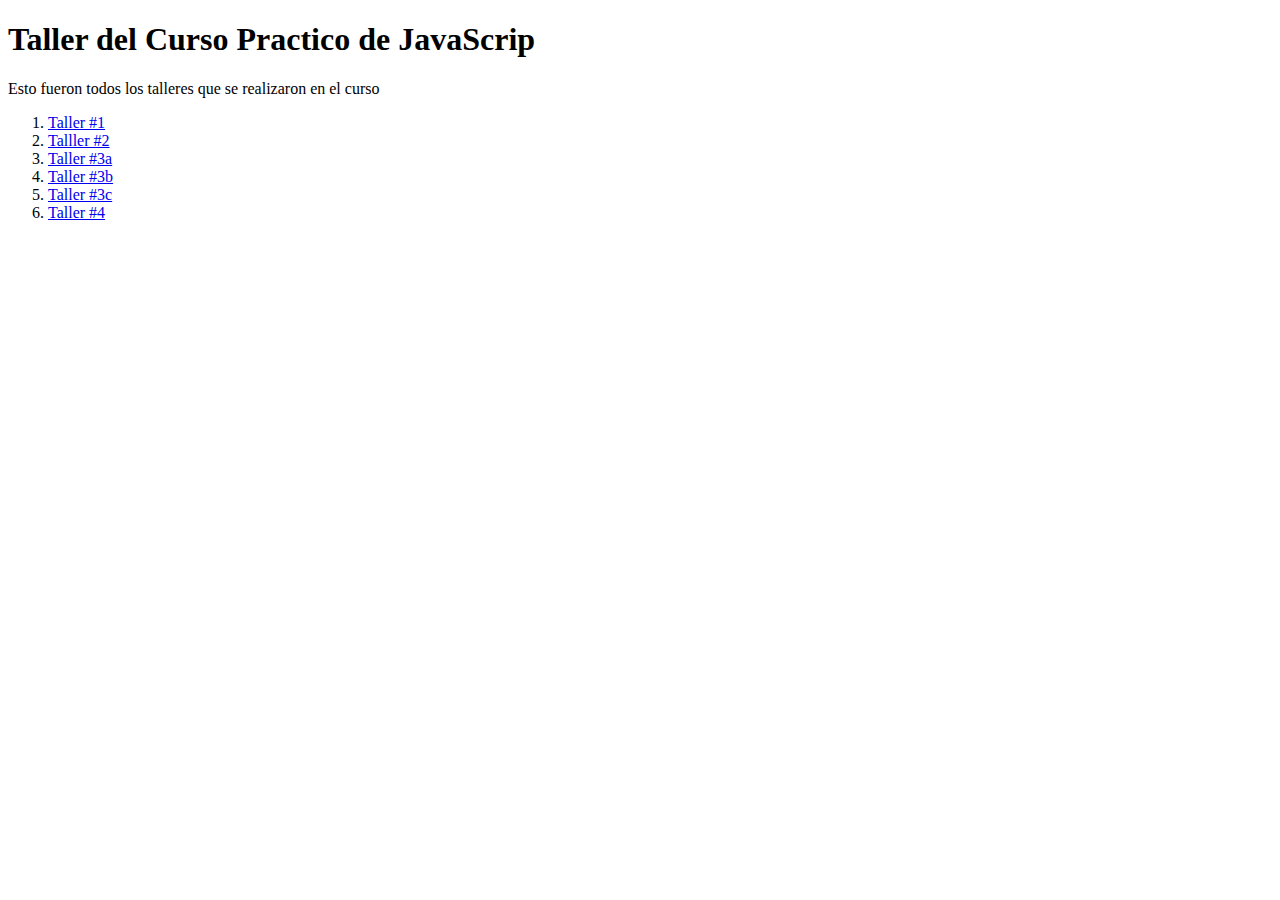
==== index.html @ fb4a749b "agregando la pagina principal delcurso" ====
<!DOCTYPE html>
<html lang="en">
<head>
    <meta charset="UTF-8">
    <meta http-equiv="X-UA-Compatible" content="IE=edge">
    <meta name="viewport" content="width=device-width, initial-scale=1.0">
    <title>Document</title>
</head>
<body>
    <h1>Taller del Curso Practico de JavaScrip</h1> 
    <p>Esto fueron todos los talleres que se realizaron en el curso</p>

    <section>
        <nav>
            <ol>
                <li><a href="./figuras/figuras.html">Taller #1</a></li>
                <li><a href="./descuentos/descuento.html">Talller #2</a></li>
                <li><a href="./promedio/promedio.html">Taller #3a</a></li>
                <li><a href="./media-aritmetica/mediana.html">Taller #3b</a></li>
                <li><a href="./moda/moda.html">Taller #3c</a></li>
                <li><a href="./salarios/salarios.html">Taller #4</a></li>
            </ol>
        </nav>
    </section>
</body>
</html>
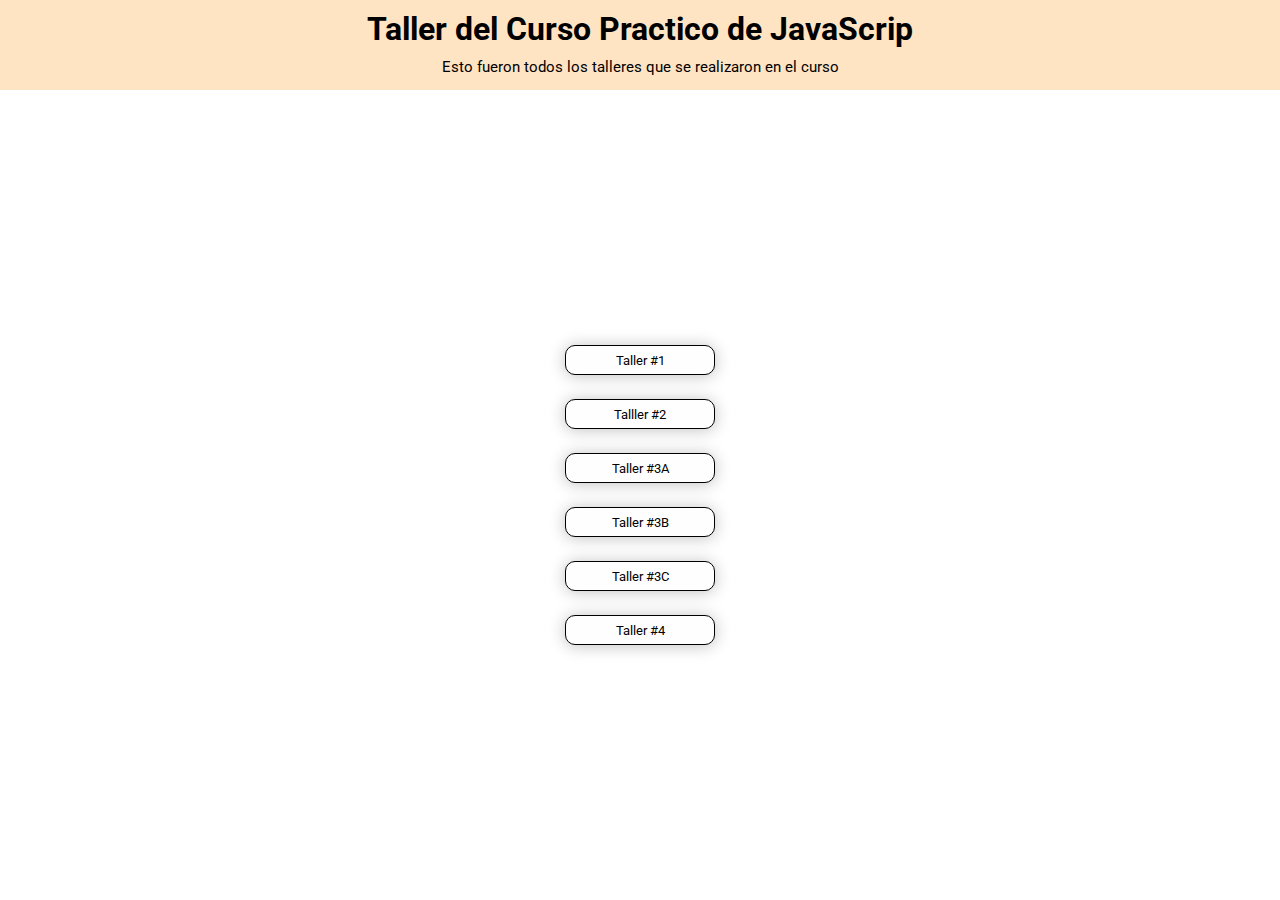
==== commit 45f71ee3: "agregando estilos al index del curso" ====
--- a/index.html
+++ b/index.html
@@ -5,21 +5,29 @@
     <meta http-equiv="X-UA-Compatible" content="IE=edge">
     <meta name="viewport" content="width=device-width, initial-scale=1.0">
     <title>Document</title>
+    <!-- link para estilos -->
+    <link rel="stylesheet" href="./stilosindex.css">
+    <!-- google fonts -->
+    <link rel="preconnect" href="https://fonts.googleapis.com">
+    <link rel="preconnect" href="https://fonts.gstatic.com" crossorigin>
+    <link href="https://fonts.googleapis.com/css2?family=Roboto:wght@100;300;400;500&display=swap" rel="stylesheet"> 
 </head>
 <body>
-    <h1>Taller del Curso Practico de JavaScrip</h1> 
-    <p>Esto fueron todos los talleres que se realizaron en el curso</p>
+    <header>
+        <h1>Taller del Curso Practico de JavaScrip</h1> 
+        <p>Esto fueron todos los talleres que se realizaron en el curso</p>
+    </header>
 
     <section>
         <nav>
-            <ol>
-                <li><a href="./figuras/figuras.html">Taller #1</a></li>
-                <li><a href="./descuentos/descuento.html">Talller #2</a></li>
-                <li><a href="./promedio/promedio.html">Taller #3a</a></li>
-                <li><a href="./media-aritmetica/mediana.html">Taller #3b</a></li>
-                <li><a href="./moda/moda.html">Taller #3c</a></li>
-                <li><a href="./salarios/salarios.html">Taller #4</a></li>
-            </ol>
+            <ul>
+                <li><button type="button"><a href="./figuras/figuras.html">Taller #1</a></button></li>
+                <li><button type="button"><a href="./descuentos/descuento.html">Talller #2</a></button></li>
+                <li><button type="button"><a href="./promedio/promedio.html">Taller #3A</a></button></li>
+                <li><button type="button"><a href="./media-aritmetica/mediana.html">Taller #3B</a></button></li>
+                <li><BUtton type="button"><a href="./moda/moda.html">Taller #3C</a></BUtton></li>
+                <li><button type="button"><a href="./salarios/salarios.html">Taller #4</a></button></li>
+            </ul>
         </nav>
     </section>
 </body>
--- a/stilosindex.css
+++ b/stilosindex.css
@@ -0,0 +1,63 @@
+*{
+    padding: 0;
+    margin: 0;
+    box-sizing: border-box;
+    color: black;
+    text-decoration: none;
+    list-style: none;
+    font-family: 'Roboto', sans-serif;
+}
+
+header {
+    width: 100vw;
+    height: 10vh;
+    padding-top: 10px;
+    background-color: bisque;
+    display: flex;
+    flex-direction: column;
+    justify-items: center;
+    align-items: center;
+}
+
+header p {
+    margin-top: 10px;
+    font-size: 15px;
+}
+
+section {
+    width: 100vw;
+    height: 90vh;
+    display: flex;
+    justify-content: center;
+    align-items: center;
+}
+
+section nav {
+    width: 200px;
+    height: 300px;
+}
+
+section nav ul {
+    width: 100%;
+    height: 100%;
+    display: flex;
+    flex-direction: column;
+    justify-content: space-between;
+    align-items: center;
+}
+
+section nav ul li button {
+    width: 150px;
+    height: 30px;
+    background-color: #fefefe;
+    border: 1px solid black;
+    border-radius: 10px;
+    box-shadow: 0 1px 16px 0 #20212447;
+}
+
+section nav ul li button:hover {
+    background-color: rgb(170, 66, 66);
+}
+section nav ul li button a:hover{
+    color: white;
+}